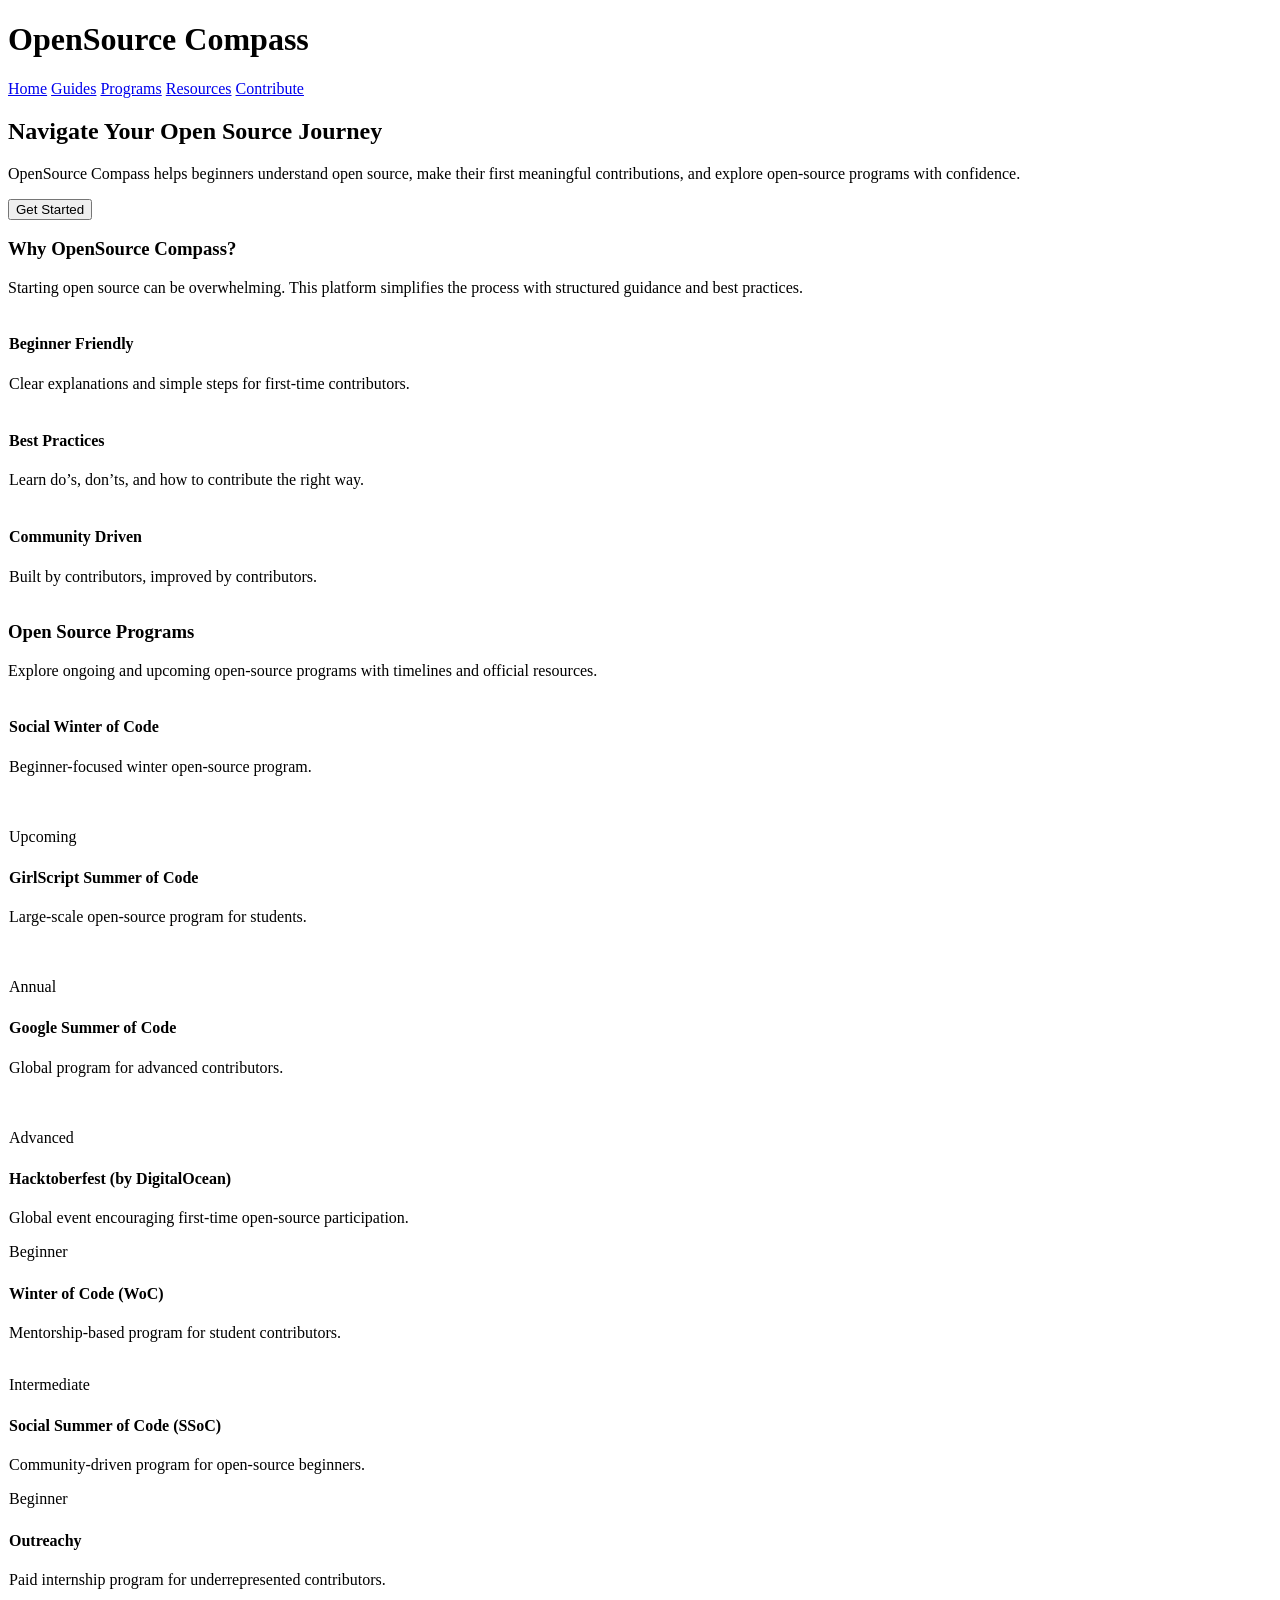
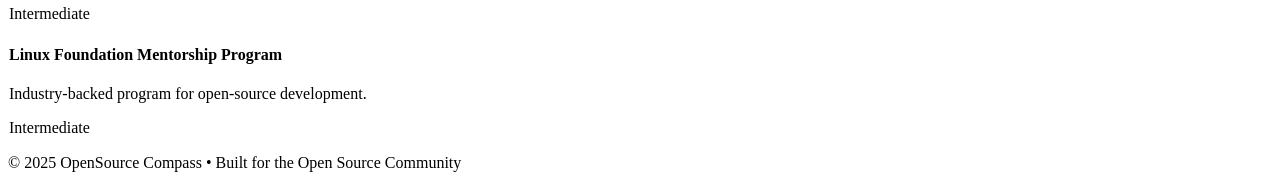
==== pages/index.html @ fe44b244 "feat: add home.html with navbar, footer, and theme toggle" ====
<!DOCTYPE html>
<html lang="en">
<head>
    <meta charset="UTF-8">
    <title>OpenSource Compass</title>
    <meta name="viewport" content="width=device-width, initial-scale=1.0">

    <link href="https://fonts.googleapis.com/css2?family=Inter:wght@400;600;700&display=swap" rel="stylesheet">
    <link rel="stylesheet" href="../css/style.css">

    <style>
        /* Specific styles for index.html that differ from global style.css */
        .card {
            border: 1px solid transparent;
            transition: transform 0.3s ease, box-shadow 0.3s ease;
        }

        .card:hover {
            transform: translateY(-10px);
            box-shadow: 0 16px 35px rgba(0,0,0,0.12);
            border-color: #4D96FF; /* var(--secondary-blue) */
        }

        /* Scroll To Top Button */
        #scrollTopBtn {
            position: fixed;
            bottom: 30px;
            right: 30px;
            z-index: 1000;
            background-color: #4D96FF; /* var(--secondary-blue) */
            color: #FFFFFF; /* var(--white) */
            border: none;
            border-radius: 50%;
            width: 48px;
            height: 48px;
            font-size: 20px;
            cursor: pointer;
            display: none;
            box-shadow: 0 8px 20px rgba(0,0,0,0.2);
            transition: transform 0.3s ease, background-color 0.3s ease;
        }

        #scrollTopBtn:hover {
            background-color: #1F3C88; /* var(--primary-blue) */
            transform: translateY(-4px);
        }
    </style>
</head>
<body>

<header>
    <h1>OpenSource Compass</h1>
    <nav>
        <a href="index.html">Home</a>
        <a href="guides.html">Guides</a>
        <a href="programs.html">Programs</a>
        <a href="Resources.html">Resources</a>
        <a href="Contribute.html">Contribute</a>
    </nav>
</header>

<section class="hero">
    <h2 class="fade-in-up" style="transition-delay: 0.1s;">Navigate Your Open Source Journey</h2>
    <p class="fade-in-up" style="transition-delay: 0.3s;">
        OpenSource Compass helps beginners understand open source,
        make their first meaningful contributions, and explore
        open-source programs with confidence.
    </p>
    <button onclick="window.location.href='dashboard.html'">Get Started</button>
</section>

<section>
    <h3>Why OpenSource Compass?</h3>
    <p>Starting open source can be overwhelming. This platform simplifies the process with structured guidance and best practices.</p>

    <div class="card-grid">
        <div class="card">
            <h4>Beginner Friendly</h4>
            <p>Clear explanations and simple steps for first-time contributors.</p>
        </div>
        <div class="card">
            <h4>Best Practices</h4>
            <p>Learn do’s, don’ts, and how to contribute the right way.</p>
        </div>
        <div class="card">
            <h4>Community Driven</h4>
            <p>Built by contributors, improved by contributors.</p>
        </div>
    </div>
</section>

<section class="programs">
    <h3>Open Source Programs</h3>
    <p>Explore ongoing and upcoming open-source programs with timelines and official resources.</p>

    <div class="card-grid">
        <div class="card">
            <h4>Social Winter of Code</h4>
            <p>Beginner-focused winter open-source program.</p><br><br>
            <span class="badge">Upcoming</span>
        </div>
        <div class="card">
            <h4>GirlScript Summer of Code</h4>
            <p>Large-scale open-source program for students.</p><br><br>
            <span class="badge">Annual</span>
        </div>
        <div class="card">
            <h4>Google Summer of Code</h4>
            <p>Global program for advanced contributors.</p><br><br>
            <span class="badge">Advanced</span>
        </div>

        <div class="card">
            <h4>Hacktoberfest (by DigitalOcean)</h4>
            <p>Global event encouraging first-time open-source participation.</p>
            <span class="badge">Beginner</span>
        </div>

        <div class="card">
            <h4>Winter of Code (WoC)</h4>
            <p>Mentorship-based program for student contributors.</p><br>
            <span class="badge">Intermediate</span>
        </div>

        <div class="card">
            <h4>Social Summer of Code (SSoC)</h4>
            <p>Community-driven program for open-source beginners.</p>
            <span class="badge">Beginner</span>
        </div>

        <div class="card">
            <h4>Outreachy</h4>
            <p>Paid internship program for underrepresented contributors.</p>
            <span class="badge">Intermediate</span>
        </div>

        <div class="card">
            <h4>Linux Foundation Mentorship Program</h4>
            <p>Industry-backed program for open-source development.</p>
            <span class="badge">Intermediate</span>
        </div>
    </div>
</section>

<footer>
    <p>© 2025 OpenSource Compass • Built for the Open Source Community</p>
</footer>

<button id="scrollTopBtn" title="Go to top">↑</button>

<script>
    /* Theme Toggle */
    const themeToggle = document.getElementById("themeToggle");
    themeToggle.addEventListener("click", () => {
        document.body.classList.toggle("dark-mode");
        themeToggle.textContent =
            document.body.classList.contains("dark-mode") ? "☀️" : "🌙";
    });

    /* Scroll To Top */
    const scrollTopBtn = document.getElementById("scrollTopBtn");
    window.addEventListener("scroll", () => {
        scrollTopBtn.style.display = window.scrollY > 300 ? "block" : "none";
    });

    scrollTopBtn.addEventListener("click", () => {
        window.scrollTo({ top: 0, behavior: "smooth" });
    });
</script>
<script src="../Js_scripts/main.js"></script>
</body>
</html>
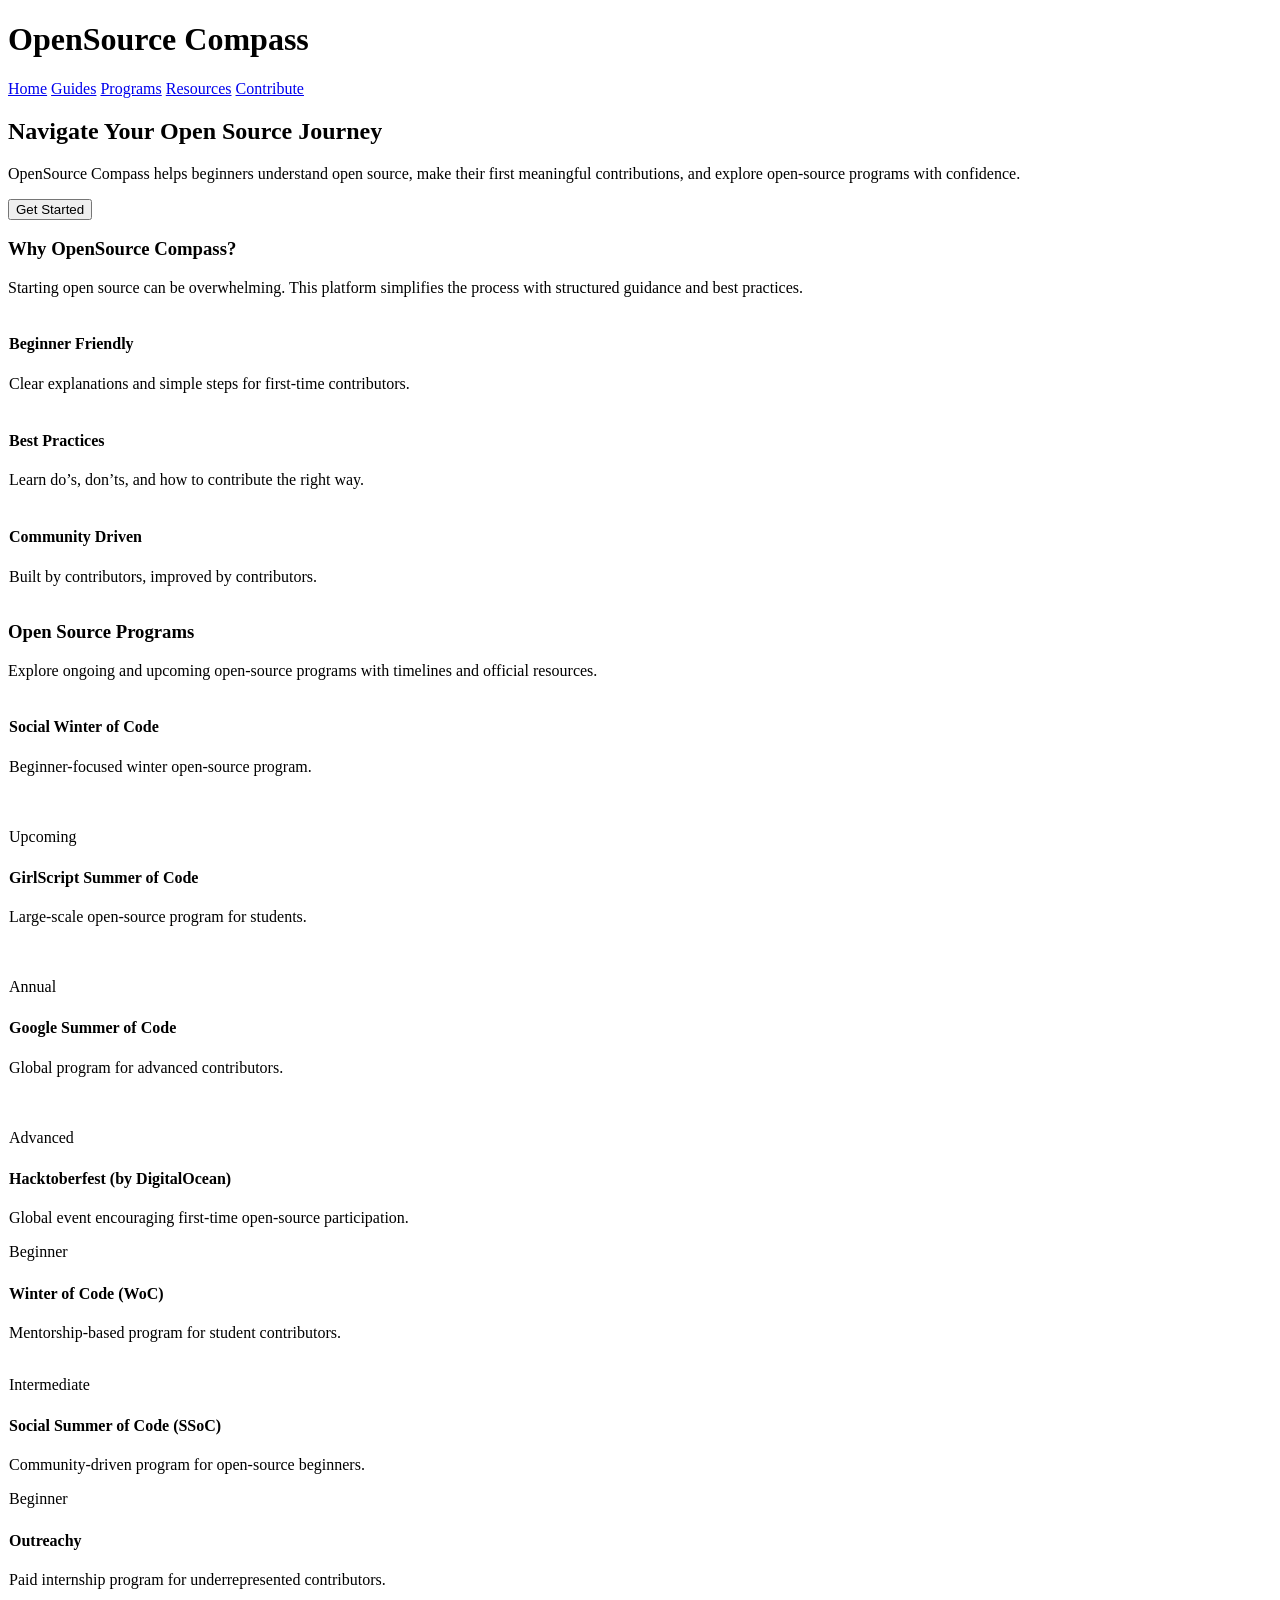
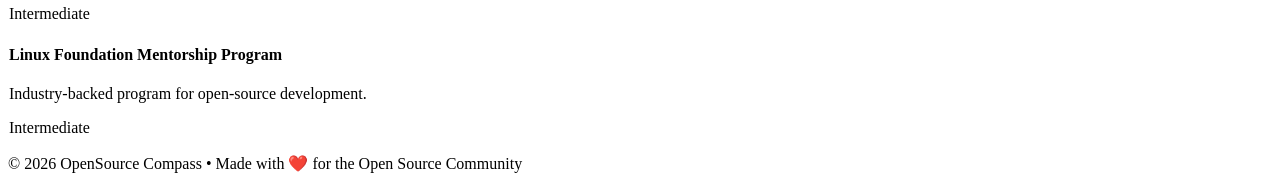
==== commit cf8a5100: "Footer auto Update The Year" ====
--- a/pages/index.html
+++ b/pages/index.html
@@ -143,8 +143,12 @@
 </section>
 
 <footer>
-    <p>© 2025 OpenSource Compass • Built for the Open Source Community</p>
-</footer>
+        <p>&copy; <span id="current-year">2025</span> OpenSource Compass • Made with ❤️ for the Open Source Community</p>
+    </footer>
+
+    <script>
+        document.getElementById("current-year").textContent = new Date().getFullYear();
+    </script>
 
 <button id="scrollTopBtn" title="Go to top">↑</button>
 
